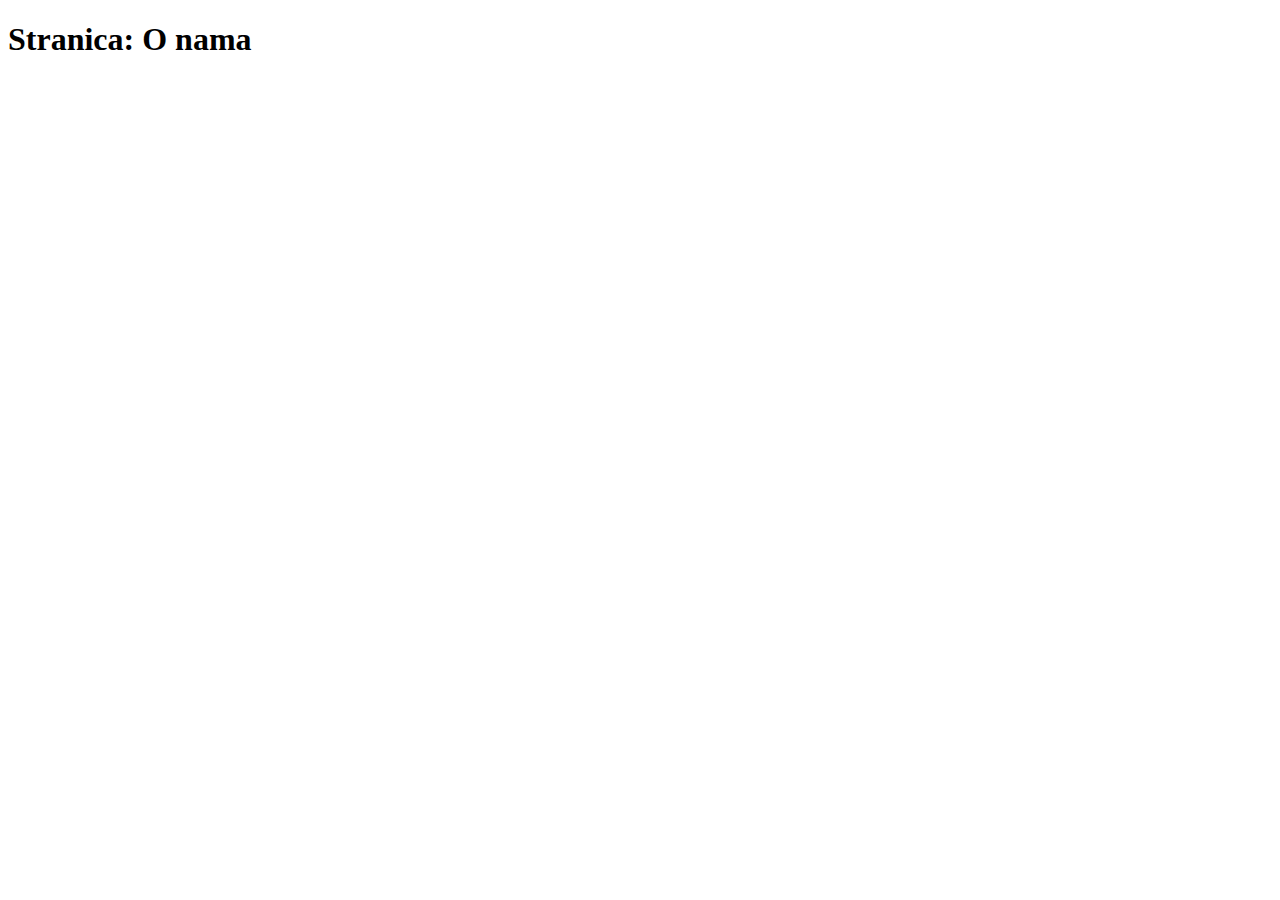
==== aboutUs.html @ 41fd13c9 "dodata nova html stranica" ====
<!DOCTYPE html>
<html lang="en">

<head>
    <meta charset="UTF-8">
    <meta name="viewport" content="width=device-width, initial-scale=1.0">
    <title>About Us</title>
</head>

<body>

    <h1>Stranica: O nama</h1>

</body>

</html>
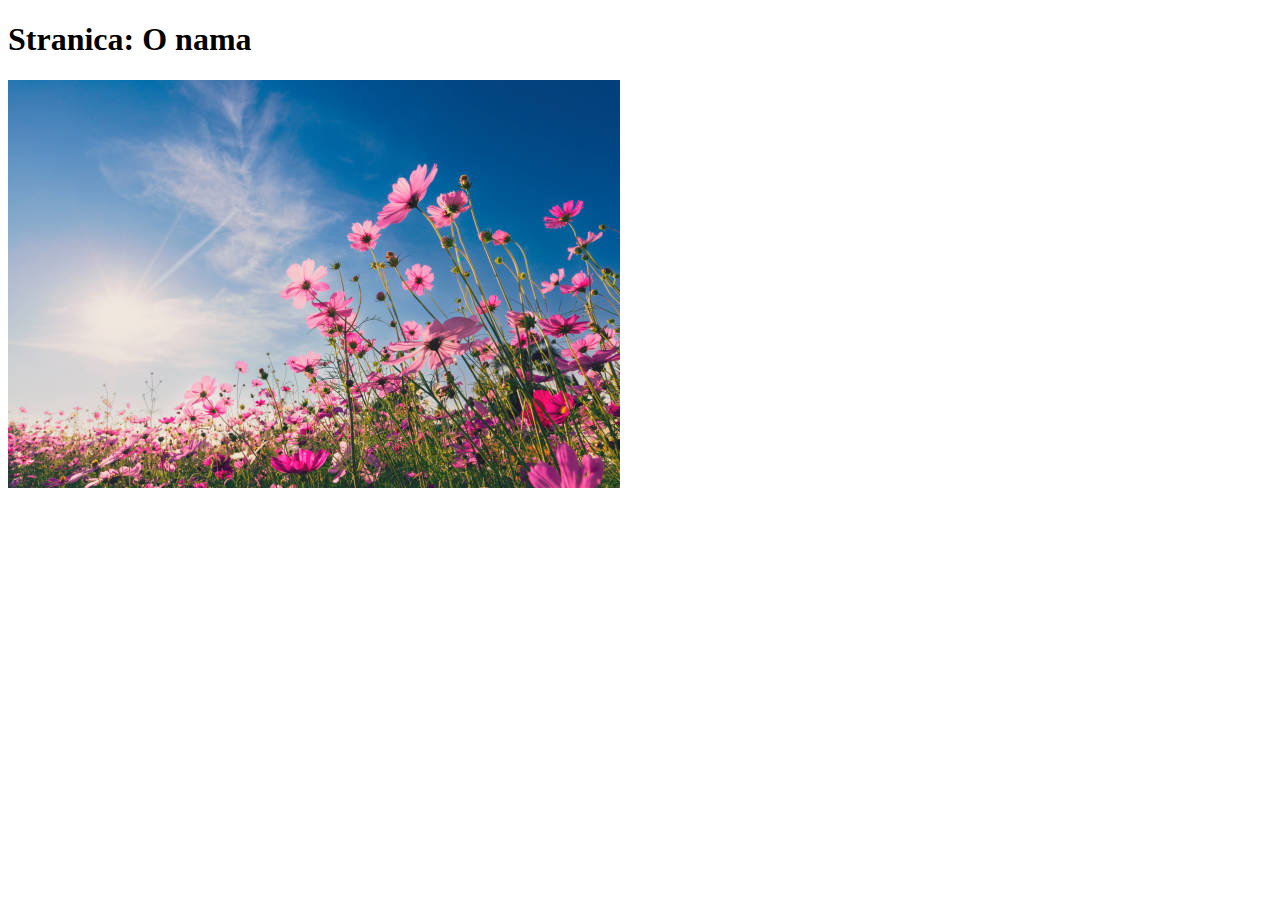
==== commit 64e62bf3: "dodata slika" ====
--- a/aboutUs.html
+++ b/aboutUs.html
@@ -10,6 +10,7 @@
 <body>
 
     <h1>Stranica: O nama</h1>
+    <img src="/slike/slika pink f.jpg" alt="pink flowers" srcset="">
 
 </body>
 
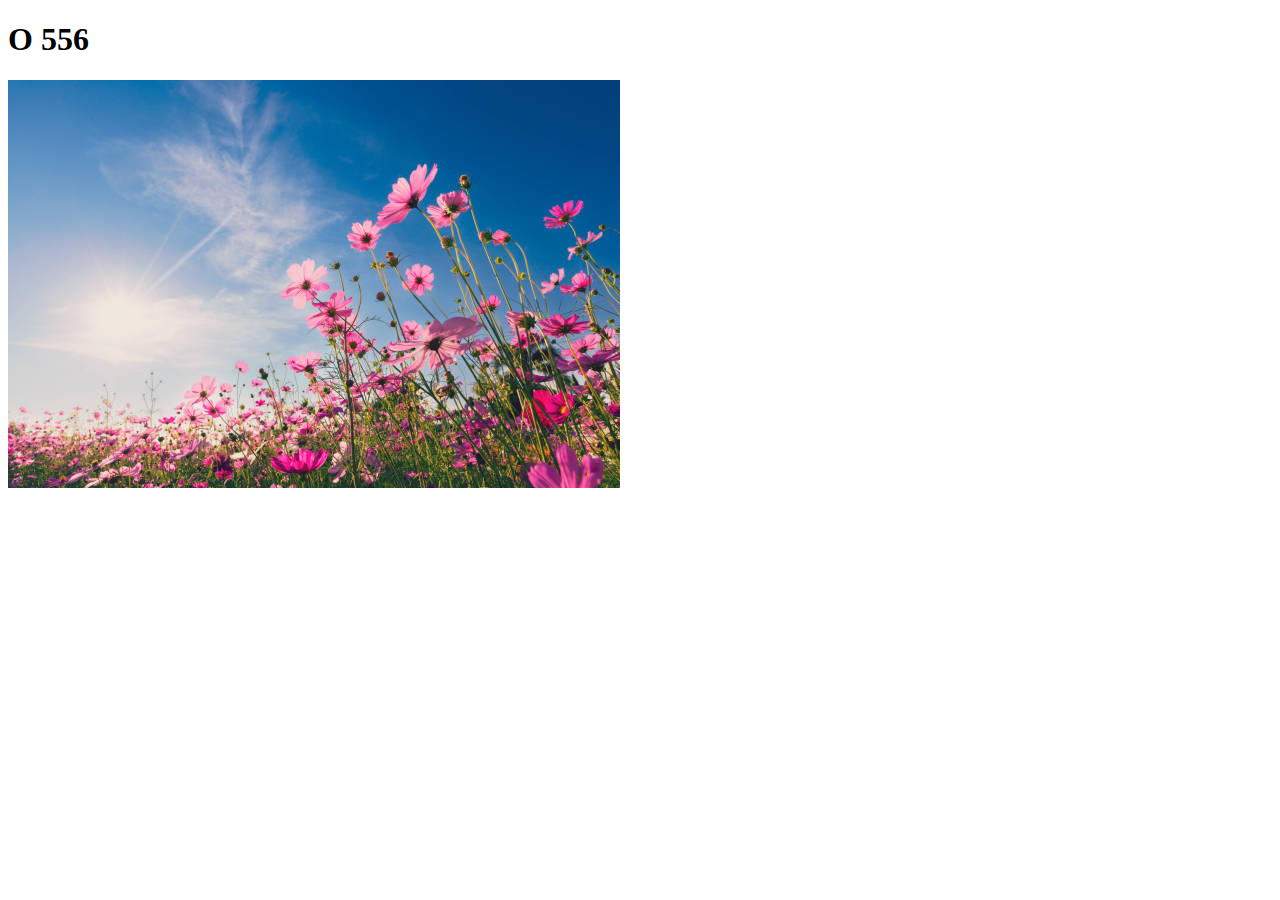
==== commit 75cf389b: "dodate izmene za sve" ====
--- a/aboutUs.html
+++ b/aboutUs.html
@@ -9,8 +9,9 @@
 
 <body>
 
-    <h1>Stranica: O nama</h1>
+    <h1>O 556</h1>
     <img src="/slike/slika pink f.jpg" alt="pink flowers" srcset="">
+
 
 </body>
 
